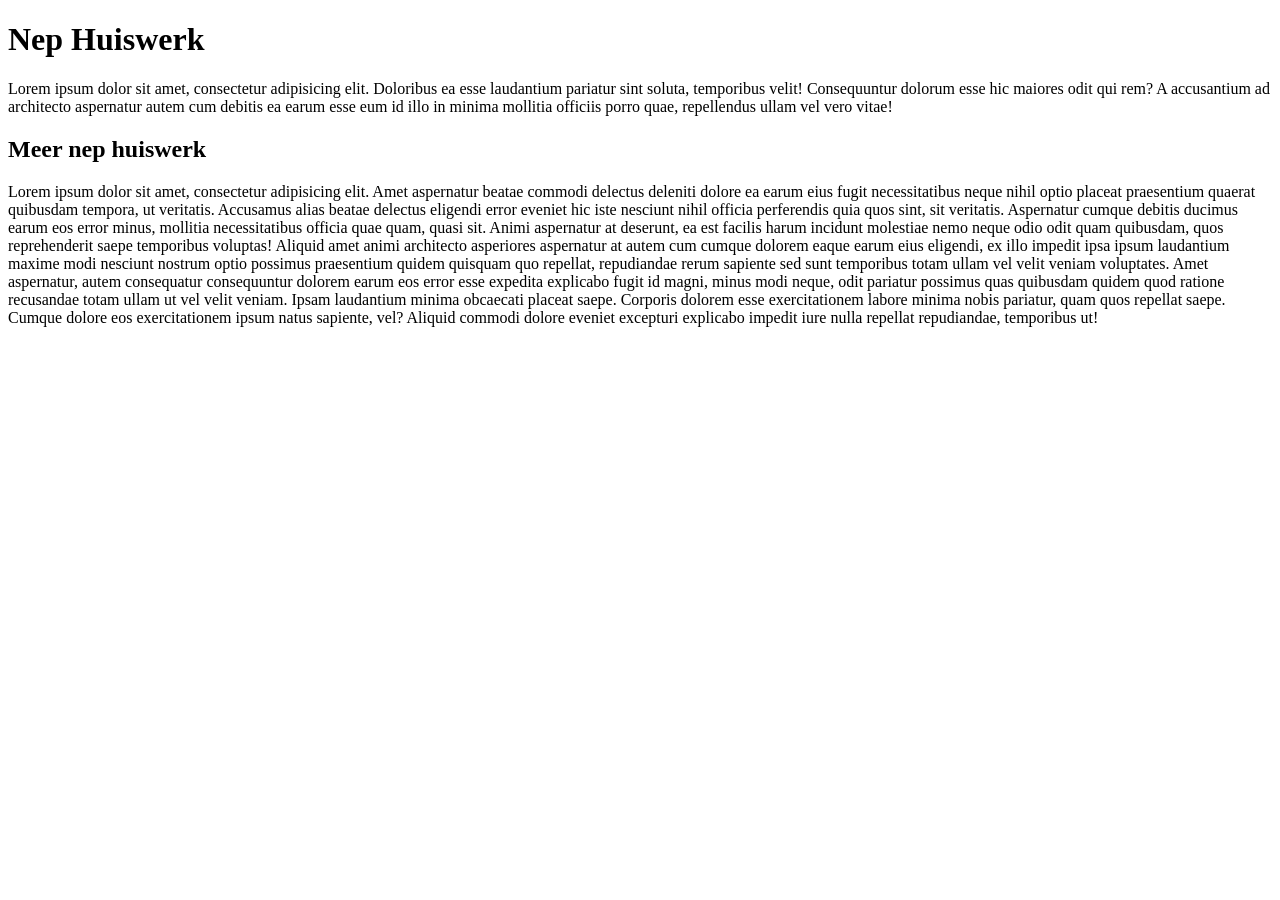
==== inflex.html @ ccc3a100 "Begin gemaakt aan de hoofdpagina" ====
<!DOCTYPE html>
<html lang="en">
<head>
    <meta charset="UTF-8">
    <title>Title</title>
</head>
<h1>Nep Huiswerk</h1>
<p>Lorem ipsum dolor sit amet, consectetur adipisicing elit. Doloribus ea esse laudantium pariatur sint soluta, temporibus velit! Consequuntur dolorum esse hic maiores odit qui rem? A accusantium ad architecto aspernatur autem cum debitis ea earum esse eum id illo in minima mollitia officiis porro quae, repellendus ullam vel vero vitae!</p>
<body>
<h2>Meer nep huiswerk</h2>
<p>Lorem ipsum dolor sit amet, consectetur adipisicing elit. Amet aspernatur beatae commodi delectus deleniti dolore ea earum eius fugit necessitatibus neque nihil optio placeat praesentium quaerat quibusdam tempora, ut veritatis. Accusamus alias beatae delectus eligendi error eveniet hic iste nesciunt nihil officia perferendis quia quos sint, sit veritatis. Aspernatur cumque debitis ducimus earum eos error minus, mollitia necessitatibus officia quae quam, quasi sit. Animi aspernatur at deserunt, ea est facilis harum incidunt molestiae nemo neque odio odit quam quibusdam, quos reprehenderit saepe temporibus voluptas! Aliquid amet animi architecto asperiores aspernatur at autem cum cumque dolorem eaque earum eius eligendi, ex illo impedit ipsa ipsum laudantium maxime modi nesciunt nostrum optio possimus praesentium quidem quisquam quo repellat, repudiandae rerum sapiente sed sunt temporibus totam ullam vel velit veniam voluptates. Amet aspernatur, autem consequatur consequuntur dolorem earum eos error esse expedita explicabo fugit id magni, minus modi neque, odit pariatur possimus quas quibusdam quidem quod ratione recusandae totam ullam ut vel velit veniam. Ipsam laudantium minima obcaecati placeat saepe. Corporis dolorem esse exercitationem labore minima nobis pariatur, quam quos repellat saepe. Cumque dolore eos exercitationem ipsum natus sapiente, vel? Aliquid commodi dolore eveniet excepturi explicabo impedit iure nulla repellat repudiandae, temporibus ut!</p>

</body>
</html>
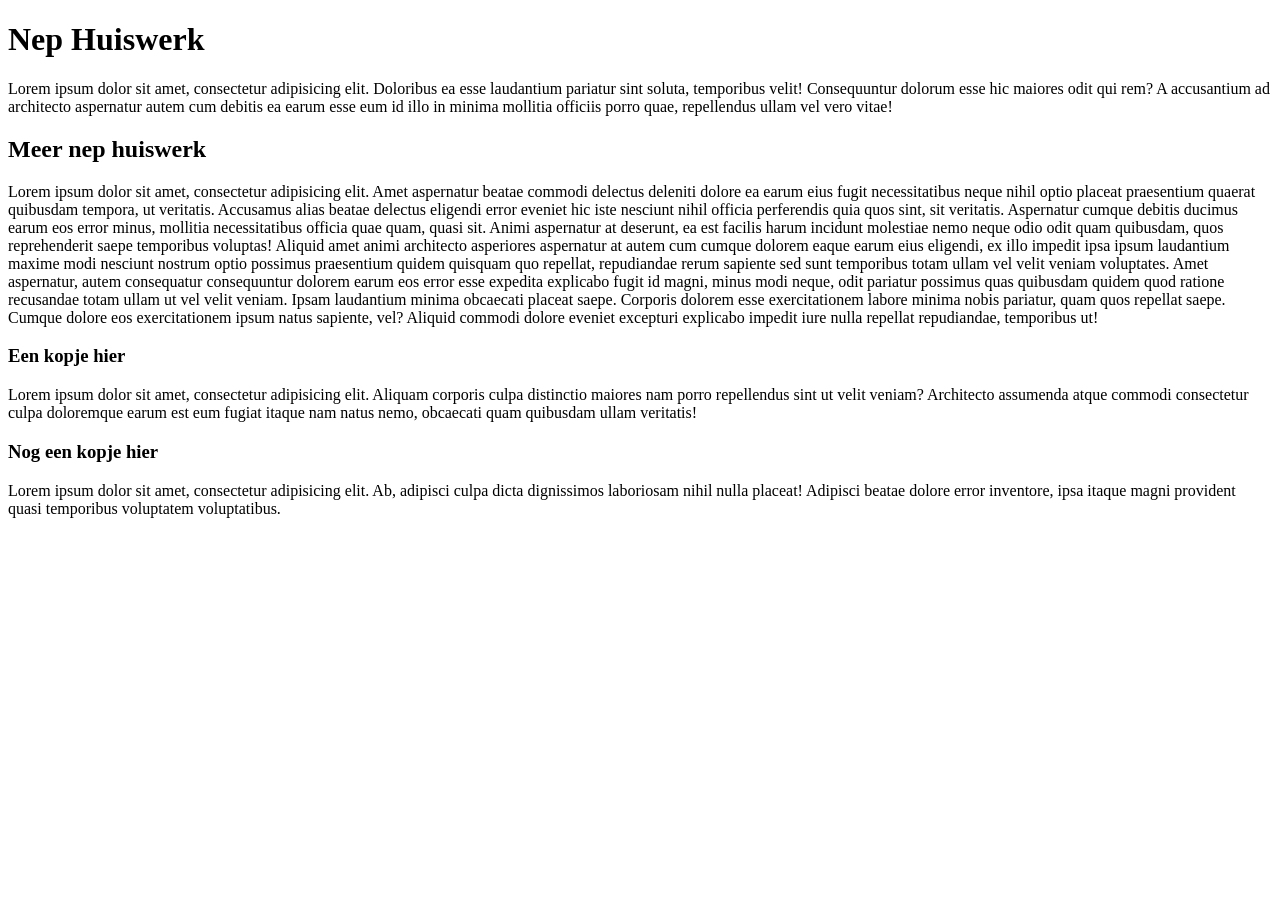
==== commit f296a9c0: "de hoofdpagina verder uitgewerkt" ====
--- a/inflex.html
+++ b/inflex.html
@@ -10,5 +10,9 @@
 <h2>Meer nep huiswerk</h2>
 <p>Lorem ipsum dolor sit amet, consectetur adipisicing elit. Amet aspernatur beatae commodi delectus deleniti dolore ea earum eius fugit necessitatibus neque nihil optio placeat praesentium quaerat quibusdam tempora, ut veritatis. Accusamus alias beatae delectus eligendi error eveniet hic iste nesciunt nihil officia perferendis quia quos sint, sit veritatis. Aspernatur cumque debitis ducimus earum eos error minus, mollitia necessitatibus officia quae quam, quasi sit. Animi aspernatur at deserunt, ea est facilis harum incidunt molestiae nemo neque odio odit quam quibusdam, quos reprehenderit saepe temporibus voluptas! Aliquid amet animi architecto asperiores aspernatur at autem cum cumque dolorem eaque earum eius eligendi, ex illo impedit ipsa ipsum laudantium maxime modi nesciunt nostrum optio possimus praesentium quidem quisquam quo repellat, repudiandae rerum sapiente sed sunt temporibus totam ullam vel velit veniam voluptates. Amet aspernatur, autem consequatur consequuntur dolorem earum eos error esse expedita explicabo fugit id magni, minus modi neque, odit pariatur possimus quas quibusdam quidem quod ratione recusandae totam ullam ut vel velit veniam. Ipsam laudantium minima obcaecati placeat saepe. Corporis dolorem esse exercitationem labore minima nobis pariatur, quam quos repellat saepe. Cumque dolore eos exercitationem ipsum natus sapiente, vel? Aliquid commodi dolore eveniet excepturi explicabo impedit iure nulla repellat repudiandae, temporibus ut!</p>
 
+<h3>Een kopje hier</h3>
+<p>Lorem ipsum dolor sit amet, consectetur adipisicing elit. Aliquam corporis culpa distinctio maiores nam porro repellendus sint ut velit veniam? Architecto assumenda atque commodi consectetur culpa doloremque earum est eum fugiat itaque nam natus nemo, obcaecati quam quibusdam ullam veritatis!</p>
+<h3>Nog een kopje hier</h3>
+<p>Lorem ipsum dolor sit amet, consectetur adipisicing elit. Ab, adipisci culpa dicta dignissimos laboriosam nihil nulla placeat! Adipisci beatae dolore error inventore, ipsa itaque magni provident quasi temporibus voluptatem voluptatibus.</p>
 </body>
 </html>
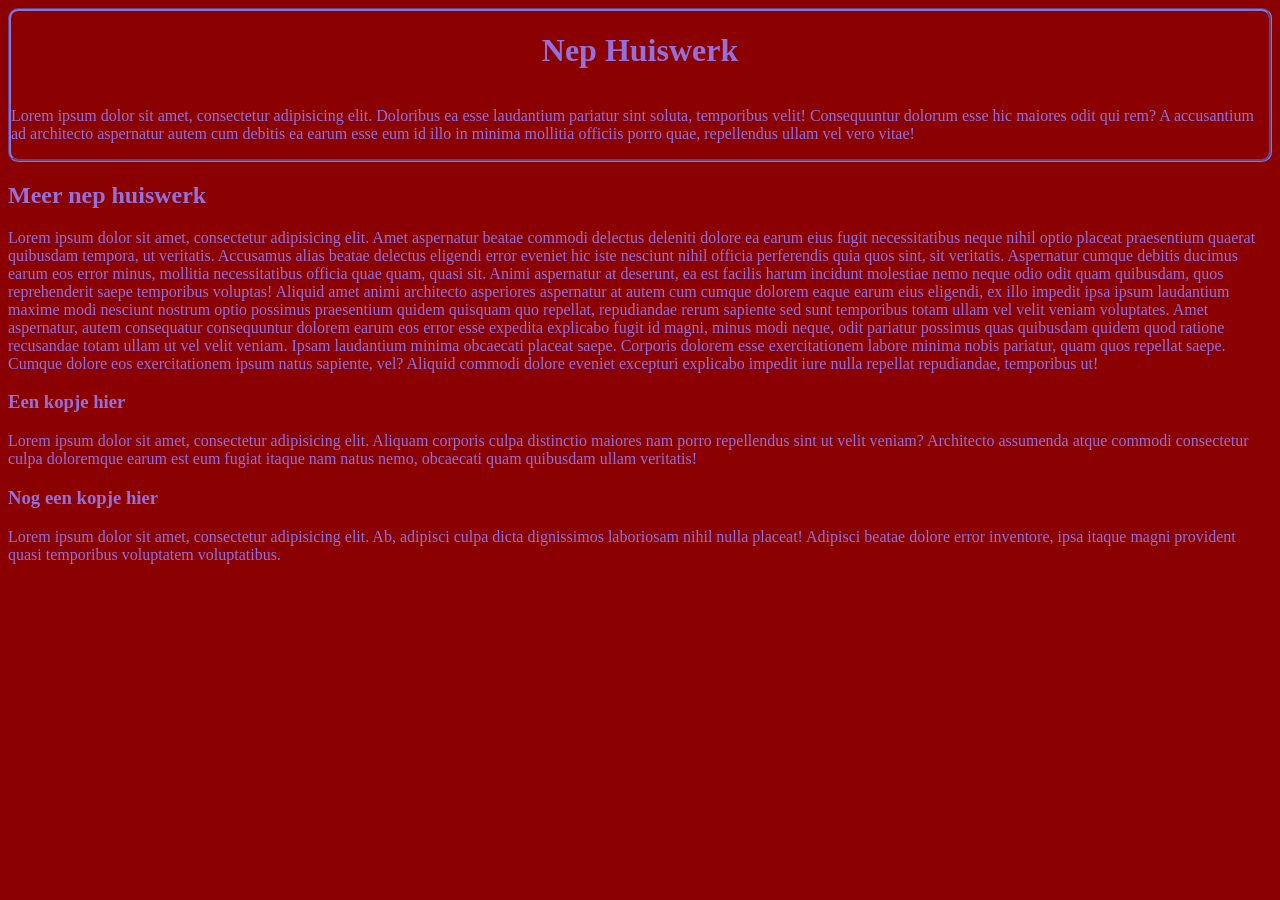
==== commit c698d8a1: "styles.css gelinkt en een flexbox gecreëerd voor de header" ====
--- a/inflex.html
+++ b/inflex.html
@@ -3,10 +3,15 @@
 <head>
     <meta charset="UTF-8">
     <title>Title</title>
+    <link rel="stylesheet" href="styles.css">
 </head>
+<body>
+<header>
 <h1>Nep Huiswerk</h1>
 <p>Lorem ipsum dolor sit amet, consectetur adipisicing elit. Doloribus ea esse laudantium pariatur sint soluta, temporibus velit! Consequuntur dolorum esse hic maiores odit qui rem? A accusantium ad architecto aspernatur autem cum debitis ea earum esse eum id illo in minima mollitia officiis porro quae, repellendus ullam vel vero vitae!</p>
-<body>
+</header>
+<main>
+
 <h2>Meer nep huiswerk</h2>
 <p>Lorem ipsum dolor sit amet, consectetur adipisicing elit. Amet aspernatur beatae commodi delectus deleniti dolore ea earum eius fugit necessitatibus neque nihil optio placeat praesentium quaerat quibusdam tempora, ut veritatis. Accusamus alias beatae delectus eligendi error eveniet hic iste nesciunt nihil officia perferendis quia quos sint, sit veritatis. Aspernatur cumque debitis ducimus earum eos error minus, mollitia necessitatibus officia quae quam, quasi sit. Animi aspernatur at deserunt, ea est facilis harum incidunt molestiae nemo neque odio odit quam quibusdam, quos reprehenderit saepe temporibus voluptas! Aliquid amet animi architecto asperiores aspernatur at autem cum cumque dolorem eaque earum eius eligendi, ex illo impedit ipsa ipsum laudantium maxime modi nesciunt nostrum optio possimus praesentium quidem quisquam quo repellat, repudiandae rerum sapiente sed sunt temporibus totam ullam vel velit veniam voluptates. Amet aspernatur, autem consequatur consequuntur dolorem earum eos error esse expedita explicabo fugit id magni, minus modi neque, odit pariatur possimus quas quibusdam quidem quod ratione recusandae totam ullam ut vel velit veniam. Ipsam laudantium minima obcaecati placeat saepe. Corporis dolorem esse exercitationem labore minima nobis pariatur, quam quos repellat saepe. Cumque dolore eos exercitationem ipsum natus sapiente, vel? Aliquid commodi dolore eveniet excepturi explicabo impedit iure nulla repellat repudiandae, temporibus ut!</p>
 
@@ -14,5 +19,6 @@
 <p>Lorem ipsum dolor sit amet, consectetur adipisicing elit. Aliquam corporis culpa distinctio maiores nam porro repellendus sint ut velit veniam? Architecto assumenda atque commodi consectetur culpa doloremque earum est eum fugiat itaque nam natus nemo, obcaecati quam quibusdam ullam veritatis!</p>
 <h3>Nog een kopje hier</h3>
 <p>Lorem ipsum dolor sit amet, consectetur adipisicing elit. Ab, adipisci culpa dicta dignissimos laboriosam nihil nulla placeat! Adipisci beatae dolore error inventore, ipsa itaque magni provident quasi temporibus voluptatem voluptatibus.</p>
+</main>
 </body>
 </html>
--- a/styles.css
+++ b/styles.css
@@ -0,0 +1,14 @@
+body   {
+    background-color: darkred;
+    color: mediumpurple;
+}
+
+header {
+    display: flex;
+    flex-direction: column;
+    justify-content: center;
+    align-items: center;
+    border-style: groove;
+    border-radius: 10px;
+    border-color: mediumpurple;
+}
